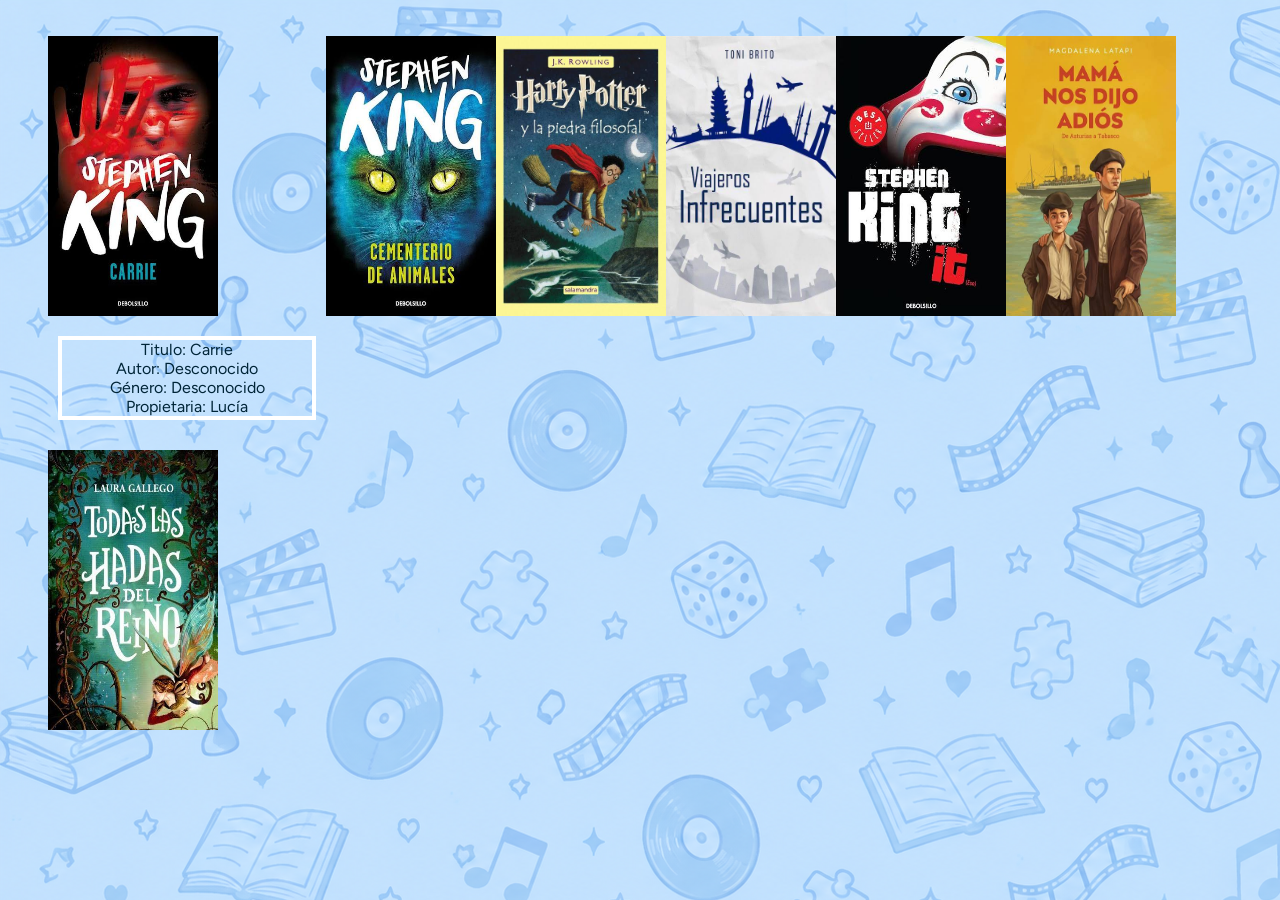
==== libros.html @ 170f4302 "implemente un frame, mejore estilos" ====
<!DOCTYPE html>
<html lang="en">
<head>
    <meta charset="UTF-8">
    <meta name="viewport" content="width=device-width, initial-scale=1.0">
    <link rel="stylesheet" href="estilos.css">
    <title>HALONU</title>
    <link rel="icon" type="image/png" href="Imagenes/logo.png">
</head>
<body>
    <ul class="tira">
        <li class="formato_libros">
            <img src="imagenes/libros/carrie.jpg" width="170px" height="280px" class="contenido_img">
            <p class="formato_datos_libros">Titulo: Carrie<br>Autor: Desconocido<br>Género: Desconocido<br>Propietaria: Lucía</p>            
        </li>
        <li class="formato_libros">
            <img src="imagenes/libros/cementerio_animales.jpg" width="170px" height="280px" class="contenido_img">
            <p class="formato_datos_elemento">Titulo: Cementerio de animales<br>Autor: Desconocido<br>Género: Desconocido<br>Propietaria: Lucía</p>
        </li>
        <li class="formato_libros">
            <img src="imagenes/libros/harry_potter_1.jpg" width="170px" height="280px" class="contenido_img">
            <p class="formato_datos_elemento">Titulo: Harry Potter y la piedra filosofal<br>Autor: Desconocido<br>Género: Desconocido<br>Propietaria: Lucía</p>
        </li>
        <li class="formato_libros">
            <img src="imagenes/libros/viajeros_infrecuentes.jpg" width="170px" height="280px" class="contenido_img">
            <p class="formato_datos_elemento">Titulo: Viajeros infrecuentes<br>Autor: Desconocido<br>Género: Desconocido<br>Propietaria: Lucía</p>
        </li>
        <li class="formato_libros">
            <img src="imagenes/libros/it.jpg" width="170px" height="280px" class="contenido_img">
            <p class="formato_datos_elemento">Titulo: IT<br>Autor: Desconocido<br>Género: Desconocido<br>Propietaria: Lucía</p>
        </li>
        <li class="formato_libros">
            <img src="imagenes/libros/mama_nos_dijo_adios.jpg" width="170px" height="280px" class="contenido_img">
            <p class="formato_datos_elemento">Titulo: Mamá nos dijo adiós<br>Autor: Desconocido<br>Género: Desconocido<br>Propietaria: Lucía</p>
        </li>
        <li class="formato_libros">
            <img src="imagenes/libros/todas_las_hadas_del_reino.jpg" width="170px" height="280px" class="contenido_img">
            <p class="formato_datos_elemento">Titulo: Todas las hadas del reino<br>Autor: Desconocido<br>Género: Desconocido<br>Propietaria: Lucía</p>
        </li>
    </ul>
</body>
</html>
---- estilos.css ----
.rouge-script-regular {
  font-family: "Rouge Script", cursive;
  font-weight: 400;
  font-style: normal;
}
@font-face {
    font-family:"Figtree-Regular.ttf";
    src: url("fonts/Figtree/static/Figtree-Regular.ttf") format("truetype");
}
@font-face {
    font-family:"Figtree-Bold.ttf";
    src: url("fonts/Figtree/static/Figtree-Bold.ttf") format("truetype");
}
a{
    text-decoration: none;
    color: inherit;
}
body{
    background-image: url("imagenes/fondo.png");
}
header{
    /*border: 1px solid #ce4545;*/
    min-height: 102px;
    max-height: 102px;
}
.titulo{
    background-color: #BEDFFD;
    /*border: 1px solid #d81159;*/
    width: 25%;
    min-height: 100px;
    max-height: 100px;
    position: relative;
    left: 0%;
    display: flex;
    align-items: center;/*centra verticalmente*/
    justify-content: center;/*centra horizontalmente*/

    font-family: 'Rouge Script';
    font-size: 2.5rem;
    color: #006ba6;
}
.imagen{
    background-color: #BEDFFD;
    /*border: 1px solid #45b3ce;*/
    width: 30%;
    min-height:100px;
    max-height: 100px;
    position: relative;
    left: 25%;
    bottom: 102px;
    display: flex;
    align-items: center;/*centra verticalmente*/
    justify-content: center;/*centra horizontalmente*/
}
.registrar{
    /*border: 1px solid #ce45bc;*/
    /*posicion*/
    width: 15%;
    min-height: 100px;
    max-height: 100px;
    position: relative;
    left: 55%;
    bottom: 204px;
    display: flex;
    align-items: center;/*centra verticalmente*/
    justify-content: center;/*centra horizontalmente*/
}
.iniciasesion{
    /*border: 1px solid #ce78bc;*/
    width: 15%;
    min-height: 100px;
    max-height: 100px;
    position: relative;
    left: 70%;
    bottom:306px;
    display: flex;
    align-items: center;/*centra verticalmente*/
    justify-content: center;/*centra horizontalmente*/
}
.wishlist{
    width: 15%;
    min-height: 100px;
    max-height: 100px;
    position: relative;
    left: 85%;
    bottom:408px;
    display: flex;
    align-items: center;/*centra verticalmente*/
    justify-content: center;/*centra horizontalmente*/
}
.menu{
    /*border: 1px solid #804b2c;*/
    width: 100%;
    min-height: 30px;
    max-height: 30px;
    position: sticky;
    bottom: 306px;
    display: flex;
    justify-content: space-evenly;
    align-items: center;

    background-color: #BEDFFD;
}
.boton1{
    /*apariencia*/
    background-color: #BEDFFD;
    font-family: 'Figtree-Regular.ttf';
    font-size: 1.2rem;
    color: #006ba6;
}
.boton1:hover{
    transform: scale(1.1);
    cursor:pointer;
    font-family: 'Figtree-Bold.ttf';
}
.boton2{
    font-family: 'Figtree-Regular.ttf';
    font-size: 1.2rem;
    color: #006ba6;
}
.boton2:hover{
    transform: scale(1.1);
    cursor:pointer;
    font-family: 'Figtree-Bold.ttf';
}
.formulario{
    position: relative;
    text-align: center;
    font-family: 'Rouge Script';
    font-size: 1.2rem;
    color:#006ba6
}
.titulo_formulario{
    text-align: center;

    font-family: 'Rouge Script';
    font-weight: bold;
    font-size: 2rem;
    color:#d81159
}
.contenedor_formulario{
    width: 35%;
    margin: auto;/*sirve para centrar el contenedor y el formulario*/
    position: relative;
    top: 100px;
    align-items: center;
    border-color: #006ba6;
    border-radius: 7%;
    background-color: #BEDFFD;
}
.frame{
    width: 100%;
    min-height: 500px;
    border: 1px solid #BEDFFD;
}
.tira{
    list-style-type: none;
    display: flex;
    justify-content: flex-start;
    flex-wrap: wrap;    
}
.formato_datos_elemento, .formato_datos_libros{
    font-family: 'Figtree-Regular.ttf';
    color: #002538;
    font-weight:200;
    text-align: center;
    min-width: 200px;
    max-width: 230px;
    border: 2px solid #006ba6;
    display: none;
}
.formato_libros .formato_datos_libros{
    border: 4px solid #fff;
    margin: 10px; /*espacio para que los libros queden separados entre si*/
    min-width: 250px;
    max-width: 250px;
    display: flex;
    flex-direction: column;
    align-items: center;/*centra de forma horizontal*/
    display: block;
}
.formato_libros:hover{
    transform: scale(1.1);
    cursor:pointer;
    background-image: url(imagenes/fondo_libros.png);
    border: 4px solid #0496ff;
}
.formato_peliculas{
    border: 4px solid #fff;
    margin: 10px; /*espacio para que los libros queden separados entre si*/
    min-width: 320px;
    max-width: 320px;
    display: flex;
    flex-direction: column;
    align-items: center;/*centra de forma horizontal*/
}.formato_peliculas:hover .formato_datos_elemento{
    transform: scale(1.1);
    cursor:pointer;
    background-image: url(imagenes/fondo_libros.png);
    border: 4px solid #0496ff;
    display: block;
}
.contenido_img{
    display: flex;
    margin-top: 20px;
    margin-bottom: 20px;
}
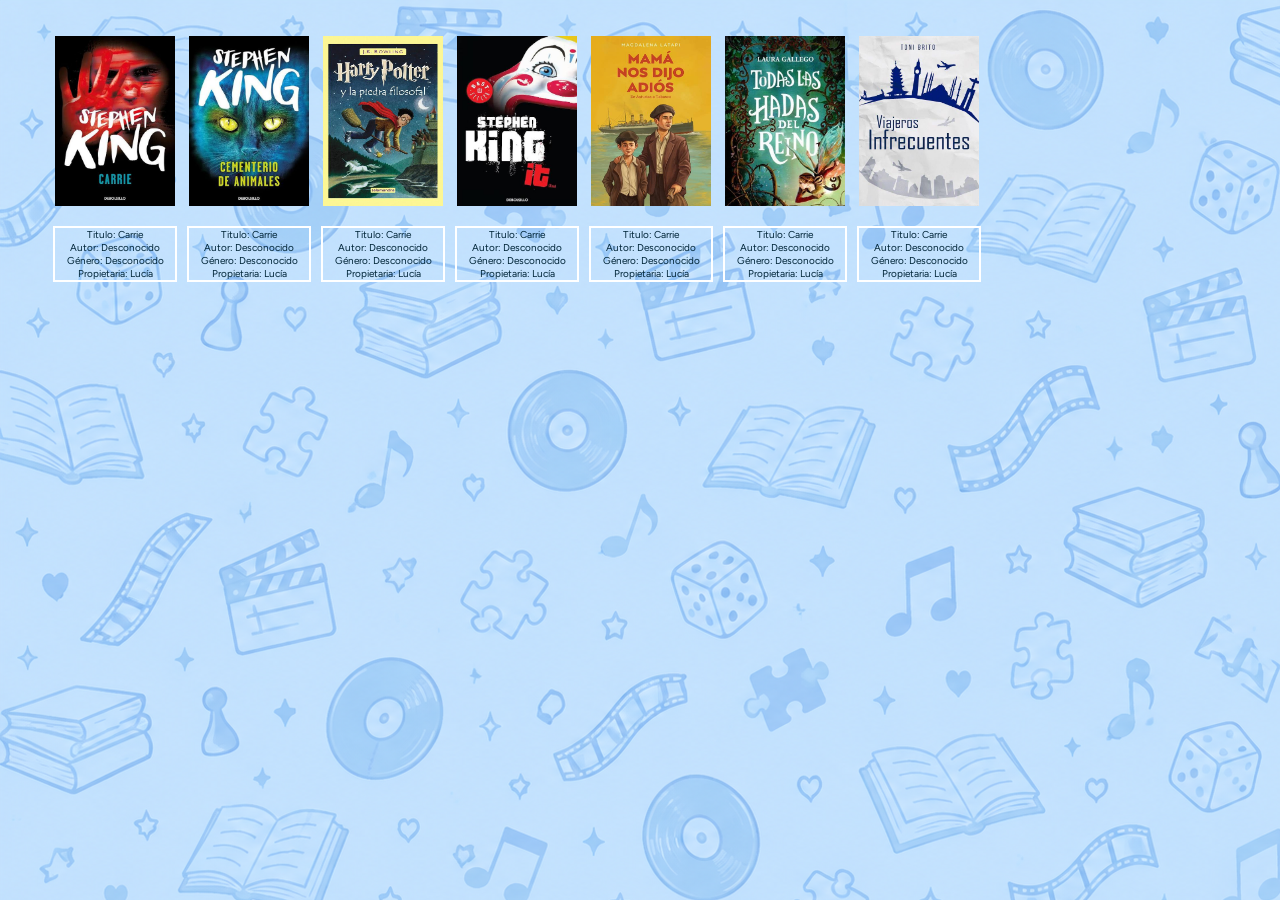
==== commit 3217d876: "cambie los botones de las acciones" ====
--- a/libros.html
+++ b/libros.html
@@ -10,33 +10,34 @@
 <body>
     <ul class="tira">
         <li class="formato_libros">
-            <img src="imagenes/libros/carrie.jpg" width="170px" height="280px" class="contenido_img">
+            <img src="imagenes/libros/carrie.jpg" width="120px" height="170px" class="contenido_img">
             <p class="formato_datos_libros">Titulo: Carrie<br>Autor: Desconocido<br>Género: Desconocido<br>Propietaria: Lucía</p>            
         </li>
         <li class="formato_libros">
-            <img src="imagenes/libros/cementerio_animales.jpg" width="170px" height="280px" class="contenido_img">
-            <p class="formato_datos_elemento">Titulo: Cementerio de animales<br>Autor: Desconocido<br>Género: Desconocido<br>Propietaria: Lucía</p>
+            <img src="imagenes/libros/cementerio_animales.jpg" width="120px" height="170px" class="contenido_img">
+            <p class="formato_datos_libros">Titulo: Carrie<br>Autor: Desconocido<br>Género: Desconocido<br>Propietaria: Lucía</p>            
         </li>
         <li class="formato_libros">
-            <img src="imagenes/libros/harry_potter_1.jpg" width="170px" height="280px" class="contenido_img">
-            <p class="formato_datos_elemento">Titulo: Harry Potter y la piedra filosofal<br>Autor: Desconocido<br>Género: Desconocido<br>Propietaria: Lucía</p>
+            <img src="imagenes/libros/harry_potter_1.jpg" width="120px" height="170px" class="contenido_img">
+            <p class="formato_datos_libros">Titulo: Carrie<br>Autor: Desconocido<br>Género: Desconocido<br>Propietaria: Lucía</p>            
         </li>
         <li class="formato_libros">
-            <img src="imagenes/libros/viajeros_infrecuentes.jpg" width="170px" height="280px" class="contenido_img">
-            <p class="formato_datos_elemento">Titulo: Viajeros infrecuentes<br>Autor: Desconocido<br>Género: Desconocido<br>Propietaria: Lucía</p>
+            <img src="imagenes/libros/it.jpg" width="120px" height="170px" class="contenido_img">
+            <p class="formato_datos_libros">Titulo: Carrie<br>Autor: Desconocido<br>Género: Desconocido<br>Propietaria: Lucía</p>            
         </li>
         <li class="formato_libros">
-            <img src="imagenes/libros/it.jpg" width="170px" height="280px" class="contenido_img">
-            <p class="formato_datos_elemento">Titulo: IT<br>Autor: Desconocido<br>Género: Desconocido<br>Propietaria: Lucía</p>
+            <img src="imagenes/libros/mama_nos_dijo_adios.jpg" width="120px" height="170px" class="contenido_img">
+            <p class="formato_datos_libros">Titulo: Carrie<br>Autor: Desconocido<br>Género: Desconocido<br>Propietaria: Lucía</p>            
         </li>
         <li class="formato_libros">
-            <img src="imagenes/libros/mama_nos_dijo_adios.jpg" width="170px" height="280px" class="contenido_img">
-            <p class="formato_datos_elemento">Titulo: Mamá nos dijo adiós<br>Autor: Desconocido<br>Género: Desconocido<br>Propietaria: Lucía</p>
+            <img src="imagenes/libros/todas_las_hadas_del_reino.jpg" width="120px" height="170px" class="contenido_img">
+            <p class="formato_datos_libros">Titulo: Carrie<br>Autor: Desconocido<br>Género: Desconocido<br>Propietaria: Lucía</p>            
         </li>
         <li class="formato_libros">
-            <img src="imagenes/libros/todas_las_hadas_del_reino.jpg" width="170px" height="280px" class="contenido_img">
-            <p class="formato_datos_elemento">Titulo: Todas las hadas del reino<br>Autor: Desconocido<br>Género: Desconocido<br>Propietaria: Lucía</p>
+            <img src="imagenes/libros/viajeros_infrecuentes.jpg" width="120px" height="170px" class="contenido_img">
+            <p class="formato_datos_libros">Titulo: Carrie<br>Autor: Desconocido<br>Género: Desconocido<br>Propietaria: Lucía</p>            
         </li>
+        
     </ul>
 </body>
 </html>
--- a/estilos.css
+++ b/estilos.css
@@ -1,3 +1,4 @@
+/*CSS de la página principal*/
 .rouge-script-regular {
   font-family: "Rouge Script", cursive;
   font-weight: 400;
@@ -24,7 +25,7 @@
     max-height: 102px;
 }
 .titulo{
-    background-color: #BEDFFD;
+    /*background-color: #BEDFFD;
     /*border: 1px solid #d81159;*/
     width: 25%;
     min-height: 100px;
@@ -39,90 +40,189 @@
     font-size: 2.5rem;
     color: #006ba6;
 }
-.imagen{
-    background-color: #BEDFFD;
+.andrea{
+    /*background-color: #BEDFFD;*/
     /*border: 1px solid #45b3ce;*/
-    width: 30%;
+    width: 10%; /*cambiar a 10*/
     min-height:100px;
     max-height: 100px;
     position: relative;
     left: 25%;
-    bottom: 102px;
+    bottom: 100px;
+    display: flex;
+    align-items: center;/*centra verticalmente*/
+    justify-content: center;/*centra horizontalmente*/
+}
+.hortencia{
+    /*background-color: #BEDFFD;
+    /*border: 1px solid #45b3ce;*/
+    width: 10%; /*cambiar a 10*/
+    min-height:100px;
+    max-height: 100px;
+    position: relative;
+    left: 35%;
+    bottom: 200px;
+    display: flex;
+    align-items: center;/*centra verticalmente*/
+    justify-content: center;/*centra horizontalmente*/
+}
+.lucia{
+    /*background-color: #BEDFFD;
+    /*border: 1px solid #45b3ce;*/
+    width: 10%; /*cambiar a 10*/
+    min-height:100px;
+    max-height: 100px;
+    position: relative;
+    left: 45%;
+    bottom: 300px;
     display: flex;
     align-items: center;/*centra verticalmente*/
     justify-content: center;/*centra horizontalmente*/
 }
 .registrar{
-    /*border: 1px solid #ce45bc;*/
     /*posicion*/
     width: 15%;
-    min-height: 100px;
-    max-height: 100px;
+    min-height: 50px;
+    max-height: 50px;
     position: relative;
     left: 55%;
-    bottom: 204px;
+    bottom: 375.5px;
     display: flex;
     align-items: center;/*centra verticalmente*/
     justify-content: center;/*centra horizontalmente*/
 }
 .iniciasesion{
-    /*border: 1px solid #ce78bc;*/
     width: 15%;
-    min-height: 100px;
-    max-height: 100px;
+    min-height: 50px;
+    max-height: 50px;
     position: relative;
     left: 70%;
-    bottom:306px;
+    bottom:425.5px;
     display: flex;
     align-items: center;/*centra verticalmente*/
     justify-content: center;/*centra horizontalmente*/
 }
 .wishlist{
     width: 15%;
-    min-height: 100px;
-    max-height: 100px;
+    min-height: 50px;
+    max-height: 50px;
     position: relative;
     left: 85%;
-    bottom:408px;
-    display: flex;
-    align-items: center;/*centra verticalmente*/
-    justify-content: center;/*centra horizontalmente*/
-}
+    bottom:475px;
+    display: flex;
+    align-items: center;/*centra verticalmente*/
+    justify-content: center;/*centra horizontalmente*/
+}
+/*botón de las opciones REGISTRAR USUARIO, INICIAR SESIÓN Y WISHLIST*/
+.boton1{
+    /*apariencia*/
+    font-family: 'Figtree-Regular.ttf';
+    font-size: 1.2rem;
+    color: #006ba6;
+}
+.boton1:hover{
+    cursor:pointer;
+    border-radius: 10px;
+    font-family: 'Figtree-Bold.ttf';
+    color: #fff;
+    background-color: #002538;
+}
+/*CSS del menú principal en la página principal html*/
 .menu{
-    /*border: 1px solid #804b2c;*/
     width: 100%;
     min-height: 30px;
     max-height: 30px;
     position: sticky;
-    bottom: 306px;
+
+    top: 100px;
     display: flex;
     justify-content: space-evenly;
     align-items: center;
 
-    background-color: #BEDFFD;
-}
-.boton1{
-    /*apariencia*/
-    background-color: #BEDFFD;
+    background-color: #FFF;
+    border-radius: 5px;
+}
+.boton2{
     font-family: 'Figtree-Regular.ttf';
     font-size: 1.2rem;
     color: #006ba6;
 }
-.boton1:hover{
+.boton2:hover{
+    cursor:pointer;
+    font-family: 'Figtree-Bold.ttf';
+    color: #002538;
+}
+.frame{
+    width: 100%;
+    min-height: 500px;
+    border: 1px solid #BEDFFD;
+}
+.tira{
+    list-style-type: none;
+    display: flex;
+    justify-content: flex-start;
+    flex-wrap: wrap;    
+}
+/*CSS que comparten peliculas y libros*/
+.contenido_img{
+    display: flex;
+    margin-top: 20px;
+    margin-bottom: 20px;
+    margin-left: auto;
+    margin-right: auto;
+}
+/*CSS de la página de peliculas.html*/
+.formato_datos_pelicula{
+    font-family: 'Figtree-Regular.ttf';
+    font-size: x-small;
+    color: #002538;
+    font-weight:200;
+    text-align: center;
+    min-width: 150px;
+    max-width: 150px;    
+}
+.formato_pelicula {
+    border: 2px solid #fff;
+    margin: 5px; /*espacio para que los libros queden separados entre si*/
+    min-width: 150px;
+    max-width: 150px;
+    display: flex;
+    flex-direction: column;
+    align-items: center;/*centra de forma horizontal*/
+}.formato_pelicula:hover .formato_datos_pelicula{
     transform: scale(1.1);
     cursor:pointer;
-    font-family: 'Figtree-Bold.ttf';
-}
-.boton2{
-    font-family: 'Figtree-Regular.ttf';
-    font-size: 1.2rem;
-    color: #006ba6;
-}
-.boton2:hover{
+    background-image: url(imagenes/fondo_libros.png);
+    border: 2px solid #0496ff;
+    display: block;
+}
+/*CSS de la página de libros.html*/
+.formato_datos_libros{
+    font-family: 'Figtree-Regular.ttf';
+    font-size: x-small;
+    color: #002538;
+    font-weight:200;
+    text-align: center;
+    min-width: 200px;
+    max-width: 230px;
+}
+.formato_libros .formato_datos_libros{
+    border: 2px solid #fff;
+    margin: 5px; /*espacio para que los libros queden separados entre si*/
+    min-width: 120px;
+    max-width: 120px;
+    display: flex;
+    flex-direction: column;
+    align-items: center;/*centra de forma horizontal*/
+    display: block;
+}
+.formato_libros:hover{
     transform: scale(1.1);
     cursor:pointer;
-    font-family: 'Figtree-Bold.ttf';
-}
+    background-image: url(imagenes/fondo_libros.png);
+    border: 2px solid #0496ff;
+}
+/*CSS de la pag registrar_usuario.html*/
 .formulario{
     position: relative;
     text-align: center;
@@ -147,61 +247,4 @@
     border-color: #006ba6;
     border-radius: 7%;
     background-color: #BEDFFD;
-}
-.frame{
-    width: 100%;
-    min-height: 500px;
-    border: 1px solid #BEDFFD;
-}
-.tira{
-    list-style-type: none;
-    display: flex;
-    justify-content: flex-start;
-    flex-wrap: wrap;    
-}
-.formato_datos_elemento, .formato_datos_libros{
-    font-family: 'Figtree-Regular.ttf';
-    color: #002538;
-    font-weight:200;
-    text-align: center;
-    min-width: 200px;
-    max-width: 230px;
-    border: 2px solid #006ba6;
-    display: none;
-}
-.formato_libros .formato_datos_libros{
-    border: 4px solid #fff;
-    margin: 10px; /*espacio para que los libros queden separados entre si*/
-    min-width: 250px;
-    max-width: 250px;
-    display: flex;
-    flex-direction: column;
-    align-items: center;/*centra de forma horizontal*/
-    display: block;
-}
-.formato_libros:hover{
-    transform: scale(1.1);
-    cursor:pointer;
-    background-image: url(imagenes/fondo_libros.png);
-    border: 4px solid #0496ff;
-}
-.formato_peliculas{
-    border: 4px solid #fff;
-    margin: 10px; /*espacio para que los libros queden separados entre si*/
-    min-width: 320px;
-    max-width: 320px;
-    display: flex;
-    flex-direction: column;
-    align-items: center;/*centra de forma horizontal*/
-}.formato_peliculas:hover .formato_datos_elemento{
-    transform: scale(1.1);
-    cursor:pointer;
-    background-image: url(imagenes/fondo_libros.png);
-    border: 4px solid #0496ff;
-    display: block;
-}
-.contenido_img{
-    display: flex;
-    margin-top: 20px;
-    margin-bottom: 20px;
 }
